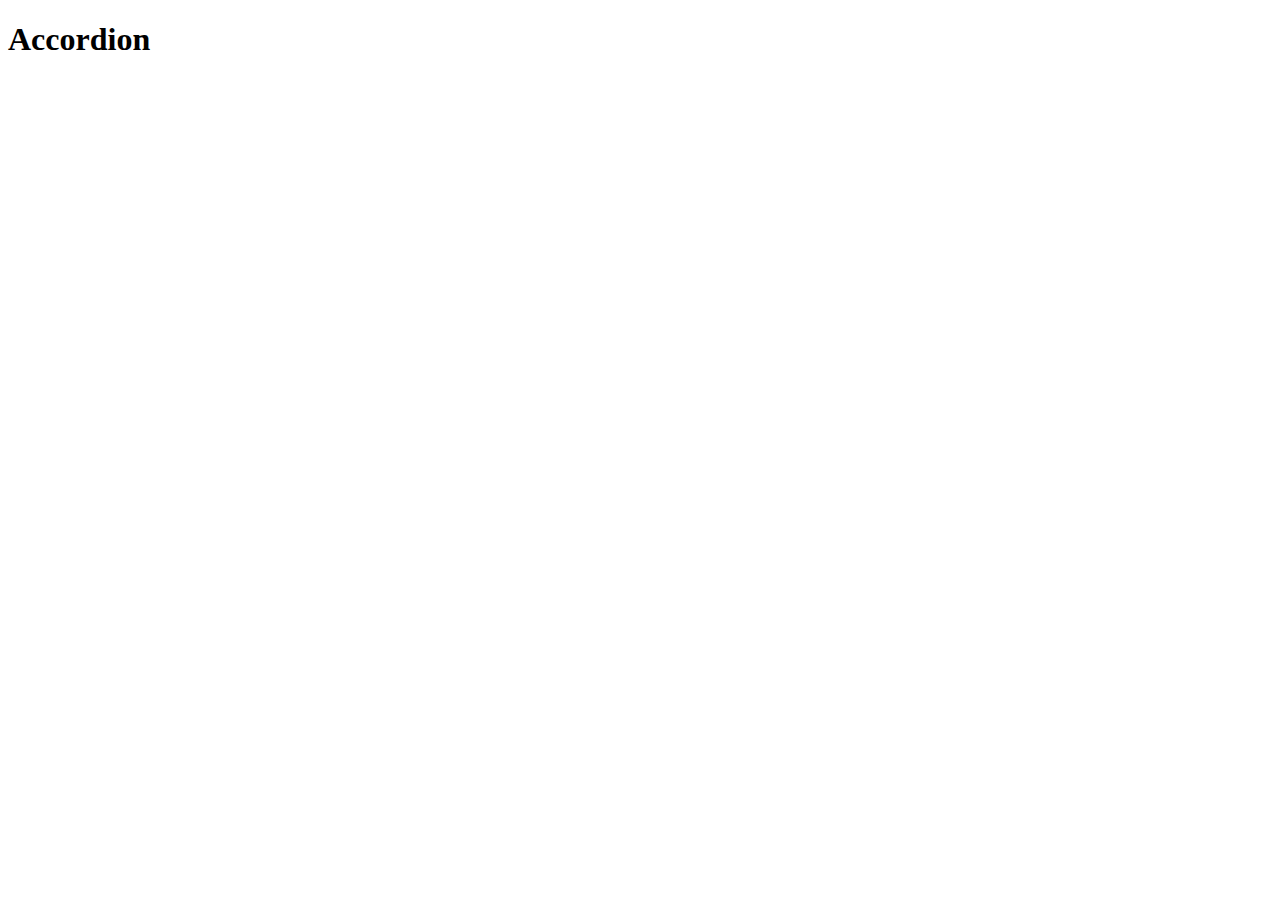
==== accordion/index.html @ 5383293c "Accordion" ====
<!DOCTYPE html>
<html lang="en">
  <head>
    <meta charset="UTF-8" />
    <meta name="viewport" content="width=device-width, initial-scale=1.0" />
    <title>Accordion</title>
  </head>
  <body>
    <h1>Accordion</h1>
  </body>
</html>
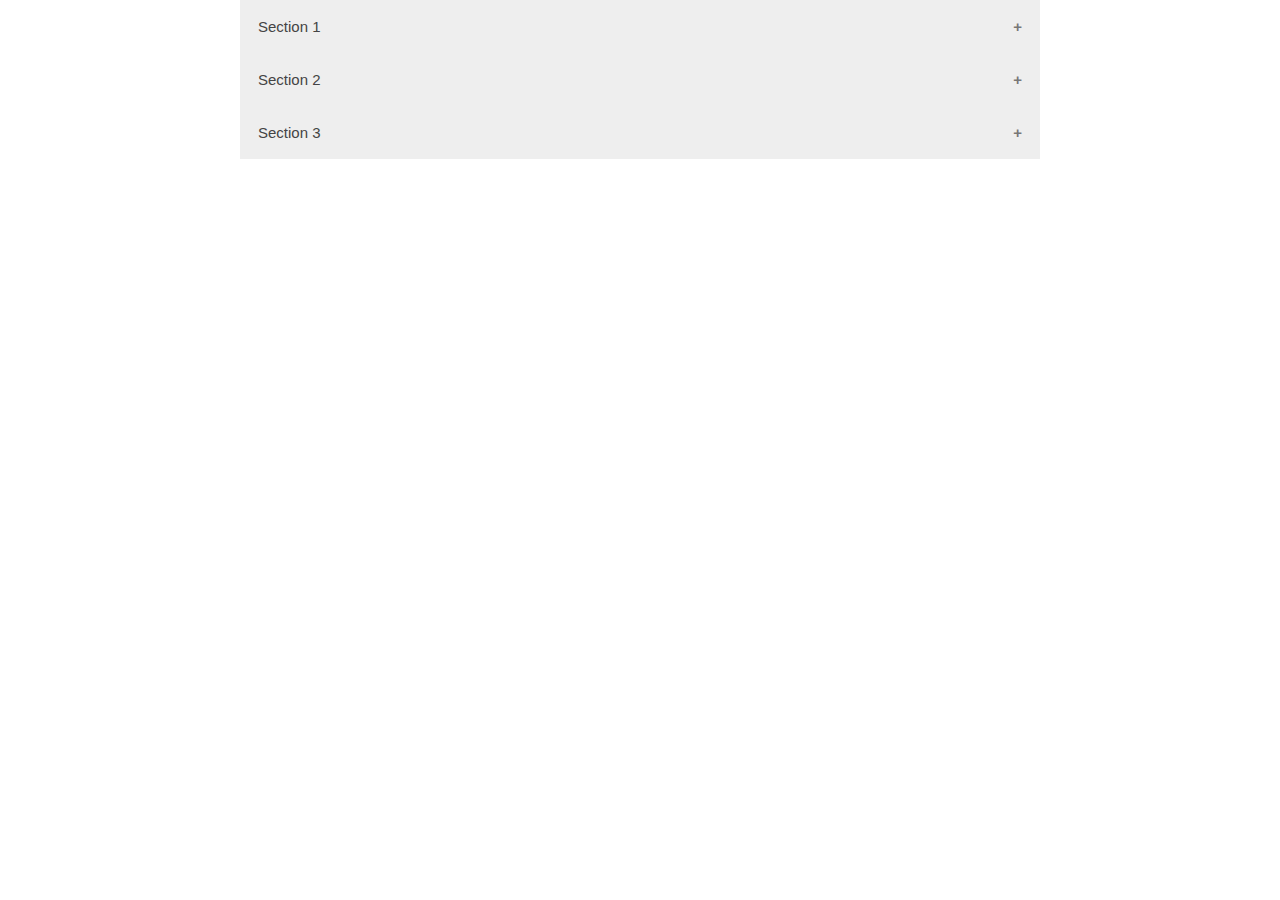
==== commit 4df31243: "Accordion" ====
--- a/accordion/index.html
+++ b/accordion/index.html
@@ -4,8 +4,85 @@
     <meta charset="UTF-8" />
     <meta name="viewport" content="width=device-width, initial-scale=1.0" />
     <title>Accordion</title>
+    <style>
+      * {
+        box-sizing: border-box;
+      }
+      body {
+        margin: 0;
+      }
+      .container {
+        max-width: 800px;
+        margin: 0 auto;
+      }
+      .accordion {
+        background-color: #eee;
+        color: #444;
+        cursor: pointer;
+        padding: 18px;
+        width: 100%;
+        border: none;
+        text-align: left;
+        outline: none;
+        font-size: 15px;
+        transition: 0.4s;
+      }
+
+      .active,
+      .accordion:hover {
+        background-color: #ccc;
+      }
+
+      .accordion:after {
+        content: "\002B";
+        color: #777;
+        font-weight: bold;
+        float: right;
+        margin-left: 5px;
+      }
+
+      .active:after {
+        content: "\2212";
+      }
+
+      .panel {
+        padding: 0 18px;
+        background-color: white;
+        max-height: 0;
+        overflow: hidden;
+        transition: max-height 0.2s ease-out;
+      }
+    </style>
   </head>
   <body>
-    <h1>Accordion</h1>
+    <div class="container">
+      <button class="accordion">Section 1</button>
+      <div class="panel">
+        <p>
+          Lorem ipsum dolor sit amet, consectetur adipisicing elit, sed do eiusmod tempor
+          incididunt ut labore et dolore magna aliqua. Ut enim ad minim veniam, quis nostrud
+          exercitation ullamco laboris nisi ut aliquip ex ea commodo consequat.
+        </p>
+      </div>
+
+      <button class="accordion">Section 2</button>
+      <div class="panel">
+        <p>
+          Lorem ipsum dolor sit amet, consectetur adipisicing elit, sed do eiusmod tempor
+          incididunt ut labore et dolore magna aliqua. Ut enim ad minim veniam, quis nostrud
+          exercitation ullamco laboris nisi ut aliquip ex ea commodo consequat.
+        </p>
+      </div>
+
+      <button class="accordion">Section 3</button>
+      <div class="panel">
+        <p>
+          Lorem ipsum dolor sit amet, consectetur adipisicing elit, sed do eiusmod tempor
+          incididunt ut labore et dolore magna aliqua. Ut enim ad minim veniam, quis nostrud
+          exercitation ullamco laboris nisi ut aliquip ex ea commodo consequat.
+        </p>
+      </div>
+    </div>
+    <script src="js/app.js"></script>
   </body>
 </html>
